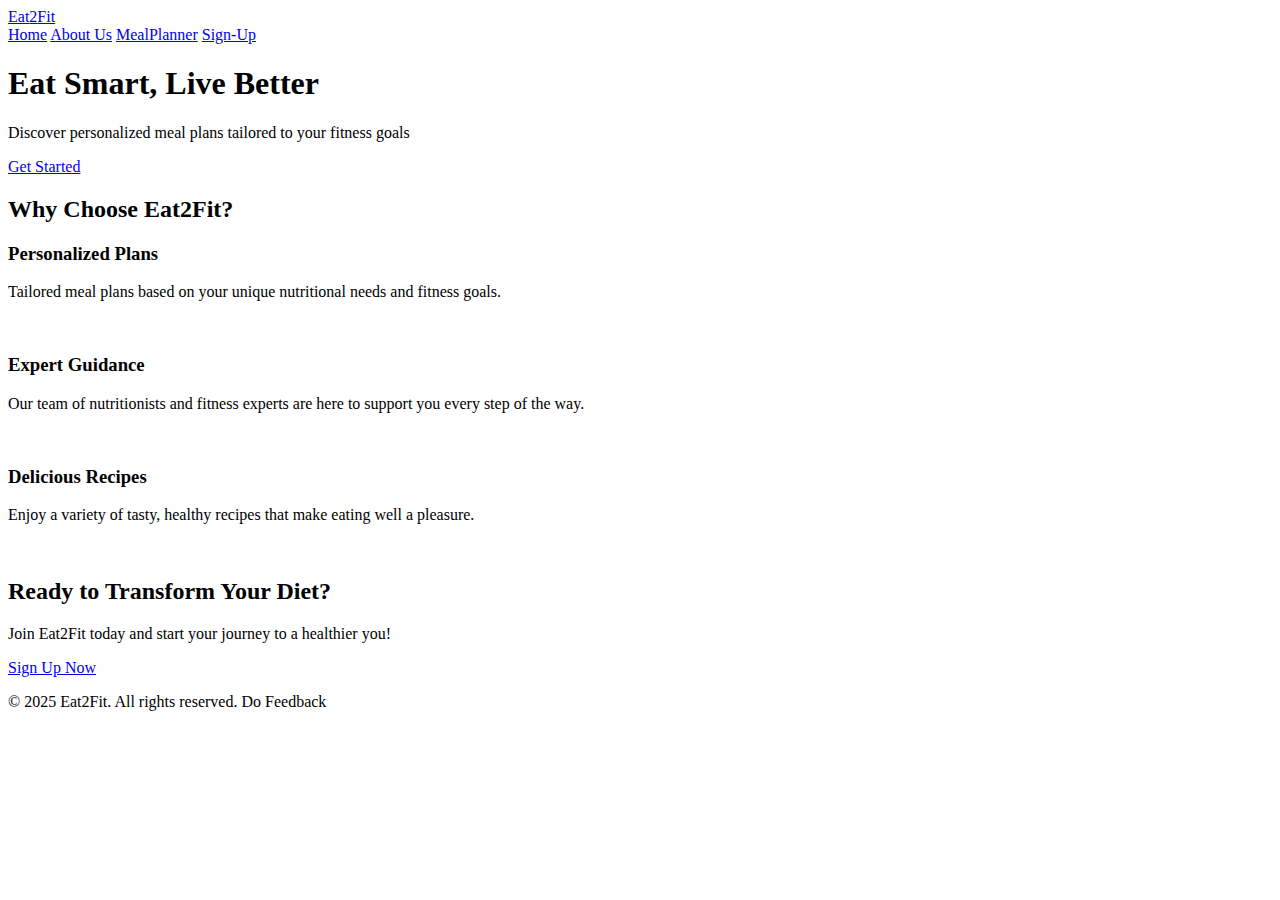
==== html/index.html @ ca3ae822 "Initial Commit" ====
<!DOCTYPE html>
<html lang="en">
<head>
    <meta charset="UTF-8">
    <meta name="viewport" content="width=device-width, initial-scale=1.0">
    <title>Eat2Fit - Healthy Eating Made Easy</title>
    <script src="https://cdn.tailwindcss.com"></script>
    <link href="styles.css" rel="stylesheet">
</head>
<body class="bg-gray-100 font-sans">
    <header class="bg-white text-black">
        <nav class="container mx-auto px-6 py-3 flex justify-between items-center">
            <a href="index.html" class="text-3xl font-bold">Eat<span class="text-5xl">2</span>Fit</a>
            <div>
                <a href="index.html" class="mx-3 py-2 text-lime-600 hover:text-lime-200 text-lg">Home</a>
                <a href="about.html" class="mx-3 py-2 text-lime-600 hover:text-lime-200 text-lg">About Us</a>
                <a href="./mealPlanner.html" class="mx-3 py-2 text-lime-600 hover:text-lime-200 text-lg">MealPlanner</a>
                <a href="./reg.html" class="text-gray-900 bg-gradient-to-r from-teal-200 to-lime-200 hover:bg-gradient-to-l hover:from-teal-200 hover:to-lime-200 focus:ring-4 focus:outline-none focus:ring-lime-200 dark:focus:ring-teal-700 font-medium rounded-md text-sm px-6 py-2.5 text-center me-2 mb-2">Sign-Up</a>
                
            </div>
        </nav>
    </header>

    <main>
        <section class="hero h-[600px] w-full bg-green-500 text-white py-20 bg-hero-pattern bg-contain" 
        style="background-image: url('https://images.unsplash.com/photo-1680169828922-55a5a1c08af9?q=80&w=1974&auto=format&fit=crop&ixlib=rb-4.0.3&ixid=M3wxMjA3fDB8MHxwaG90by1wYWdlfHx8fGVufDB8fHx8fA%3D%3D');">
            <div class="container mx-auto px-6 text-center mt-72">
                <h1 class="text-5xl font-bold mb-4">Eat Smart, Live Better</h1>
                <p class="text-xl mb-8">Discover personalized meal plans tailored to your fitness goals</p>
                <a href="../html/mealPlanner.html" class="bg-white text-lime-600  py-2 px-12 rounded-sm text-xl font-semibold hover:bg-green-100 transition duration-1000">Get Started</a>
            </div>
        </section>

        <section class="features py-20">
            <div class="container mx-auto px-6">
                <h2 class="text-3xl font-bold text-center mb-8">Why Choose Eat2Fit?</h2>
                <div class="grid grid-cols-1 md:grid-cols-3 gap-8">
                    <div class="feature-card bg-white p-6 rounded-lg shadow-md h-[500px]">
                        <h3 class="text-xl font-semibold mb-4">Personalized Plans</h3>
                        <p>Tailored meal plans based on your unique nutritional needs and fitness goals.</p>
                        <img class="w-full h-80 mt-10 object-cover " src="https://images.unsplash.com/photo-1552255349-450c59a5ec8e?q=80&w=2071&auto=format&fit=crop&ixlib=rb-4.0.3&ixid=M3wxMjA3fDB8MHxwaG90by1wYWdlfHx8fGVufDB8fHx8fA%3D%3D" alt="" />
                    </div>
                    <div class="feature-card bg-white p-6 rounded-lg shadow-md">
                        <h3 class="text-xl font-semibold mb-4">Expert Guidance</h3>
                        <p>Our team of nutritionists and fitness experts are here to support you every step of the way.</p>
                        <img class="w-full h-80 mt-10 object-cover " src="https://images.unsplash.com/photo-1490885578174-acda8905c2c6?q=80&w=2069&auto=format&fit=crop&ixlib=rb-4.0.3&ixid=M3wxMjA3fDB8MHxwaG90by1wYWdlfHx8fGVufDB8fHx8fA%3D%3D" alt="" />
                    </div>
                    <div class="feature-card bg-white p-6 rounded-lg shadow-md">
                        <h3 class="text-xl font-semibold mb-4">Delicious Recipes</h3>
                        <p>Enjoy a variety of tasty, healthy recipes that make eating well a pleasure.</p>
                        <img class="w-full h-80 mt-10 object-cover "  src="https://images.unsplash.com/photo-1490885578174-acda8905c2c6?q=80&w=2069&auto=format&fit=crop&ixlib=rb-4.0.3&ixid=M3wxMjA3fDB8MHxwaG90by1wYWdlfHx8fGVufDB8fHx8fA%3D%3D" alt="" />
                    </div>
                </div>
            </div>
        </section>

        <section class="cta bg-gray-800 text-white py-20 h-[500px] bg-contain bg-no-repeat" style="background-image: url('https://images.unsplash.com/photo-1632836873327-d14f3ac7c19a?q=80&w=1995&auto=format&fit=crop&ixlib=rb-4.0.3&ixid=M3wxMjA3fDB8MHxwaG90by1wYWdlfHx8fGVufDB8fHx8fA%3D%3D');">
            <div class="container mx-auto px-6 text-center mt-28 ml-[580px]">
                <h2 class="text-4xl font-bold mb-4">Ready to <span class="text-lime-400">Transform Your Diet?</span></h2>
                <p class="text-lg text-lime-200 mb-8 italic">Join Eat2Fit today and start your journey to a healthier you!</p>
                <a href="./reg.html" class="bg-white text-lime-600 py-2 px-12 rounded-sm text-lg font-semibold hover:bg-green-100 transition duration-300">Sign Up Now</a>
            </div>
        </section>
    </main>

    <footer class="bg-white text-black py-8">
        <div class="container mx-auto px-6 text-center">
            <p class="flex flex-row justify-between"><span> &copy; 2025 Eat2Fit.</span><span> All rights reserved.</span> <span class="text-lime-600">Do Feedback</span></p>
        </div>
    </footer>

    <script src="script.js"></script>
</body>
</html>
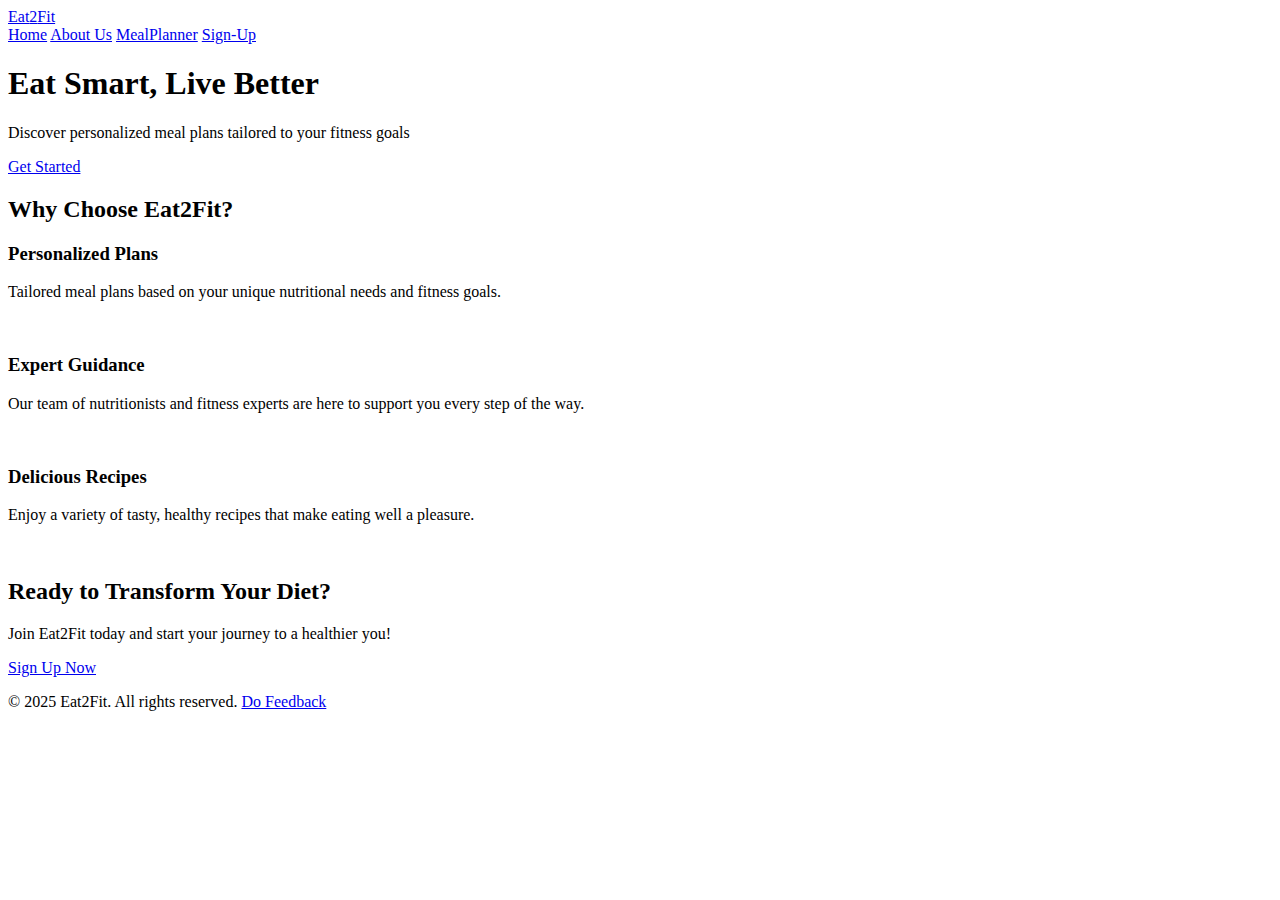
==== commit e577b2c2: "Necessary Changes Made" ====
--- a/html/index.html
+++ b/html/index.html
@@ -5,7 +5,7 @@
     <meta name="viewport" content="width=device-width, initial-scale=1.0">
     <title>Eat2Fit - Healthy Eating Made Easy</title>
     <script src="https://cdn.tailwindcss.com"></script>
-    <link href="styles.css" rel="stylesheet">
+    <link href="../css/styles.css" rel="stylesheet">
 </head>
 <body class="bg-gray-100 font-sans">
     <header class="bg-white text-black">
@@ -22,7 +22,7 @@
     </header>
 
     <main>
-        <section class="hero h-[600px] w-full bg-green-500 text-white py-20 bg-hero-pattern bg-contain" 
+        <section class="hero h-[600px] w-full bg-green-500 text-white py-20 bg-hero-pattern bg-contain bg-right " 
         style="background-image: url('https://images.unsplash.com/photo-1680169828922-55a5a1c08af9?q=80&w=1974&auto=format&fit=crop&ixlib=rb-4.0.3&ixid=M3wxMjA3fDB8MHxwaG90by1wYWdlfHx8fGVufDB8fHx8fA%3D%3D');">
             <div class="container mx-auto px-6 text-center mt-72">
                 <h1 class="text-5xl font-bold mb-4">Eat Smart, Live Better</h1>
@@ -65,7 +65,7 @@
 
     <footer class="bg-white text-black py-8">
         <div class="container mx-auto px-6 text-center">
-            <p class="flex flex-row justify-between"><span> &copy; 2025 Eat2Fit.</span><span> All rights reserved.</span> <span class="text-lime-600">Do Feedback</span></p>
+            <p class="flex flex-row justify-between"><span> &copy; 2025 Eat2Fit.</span><span> All rights reserved.</span> <a href="../html/feedback.html" class="text-lime-600">Do Feedback</a></p>
         </div>
     </footer>
 
--- a/css/styles.css
+++ b/css/styles.css
@@ -0,0 +1,84 @@
+/* Add any custom styles here */
+.hero,
+.about-hero,
+.services-hero {
+  background-image: url("/placeholder.svg?height=400&width=1200");
+  background-size: cover;
+  background-position: center;
+}
+
+/* feedback */
+@import url('https://fonts.googleapis.com/css?family=Montserrat&display=swap');
+
+* {
+  box-sizing: border-box;
+}
+.body {
+  background-color: #000;
+  font-family: 'Montserrat', sans-serif;
+  display: flex;
+  align-items: center;
+  justify-content: center;
+  height: 100vh; margin: 0;
+  overflow: hidden;
+}
+.feedback-container {
+  background-color: #fff;
+  box-shadow: 0 0 10px rgba(0, 0, 0, 0.3);
+  border-radius: 4px;
+  font-size: 90%;
+  display: flex;
+  flex-direction: column;
+  justify-content: center; align-items: center;
+  text-align: center;
+  padding: 30px; max-width: 400px;
+}
+.feedback-container strong {
+  line-height: 20px;
+}
+.ratings-container {
+  display: flex;
+  margin: 20px 0;
+}   
+.rating {
+  flex: 1;
+  cursor: pointer;
+  padding: 20px;
+  margin: 10px 5px;
+}
+.rating:hover, .rating.active {
+  border-radius: 4px;
+  box-shadow: 0 0 10px rgba(0, 0, 0, 0.1);
+}
+.rating img {
+  width: 40px;
+}
+.rating small {
+  color: #555;
+  display: inline-block;
+  margin: 10px 0 0;
+}
+.rating:hover small,.rating.active small {
+  color: #111;
+}
+.btn {
+  background-color: #302d2b;
+  color: #fff;
+  border: 0;
+  border-radius: 4px;
+  padding: 12px 30px;
+  cursor: pointer;
+}
+.btn:focus {
+outline: 0;
+}
+.btn:active {
+transform: scale(0.98);
+}
+.fa-heart {
+  color: red;
+  font-size: 30px;
+  margin-bottom: 10px;
+}
+
+
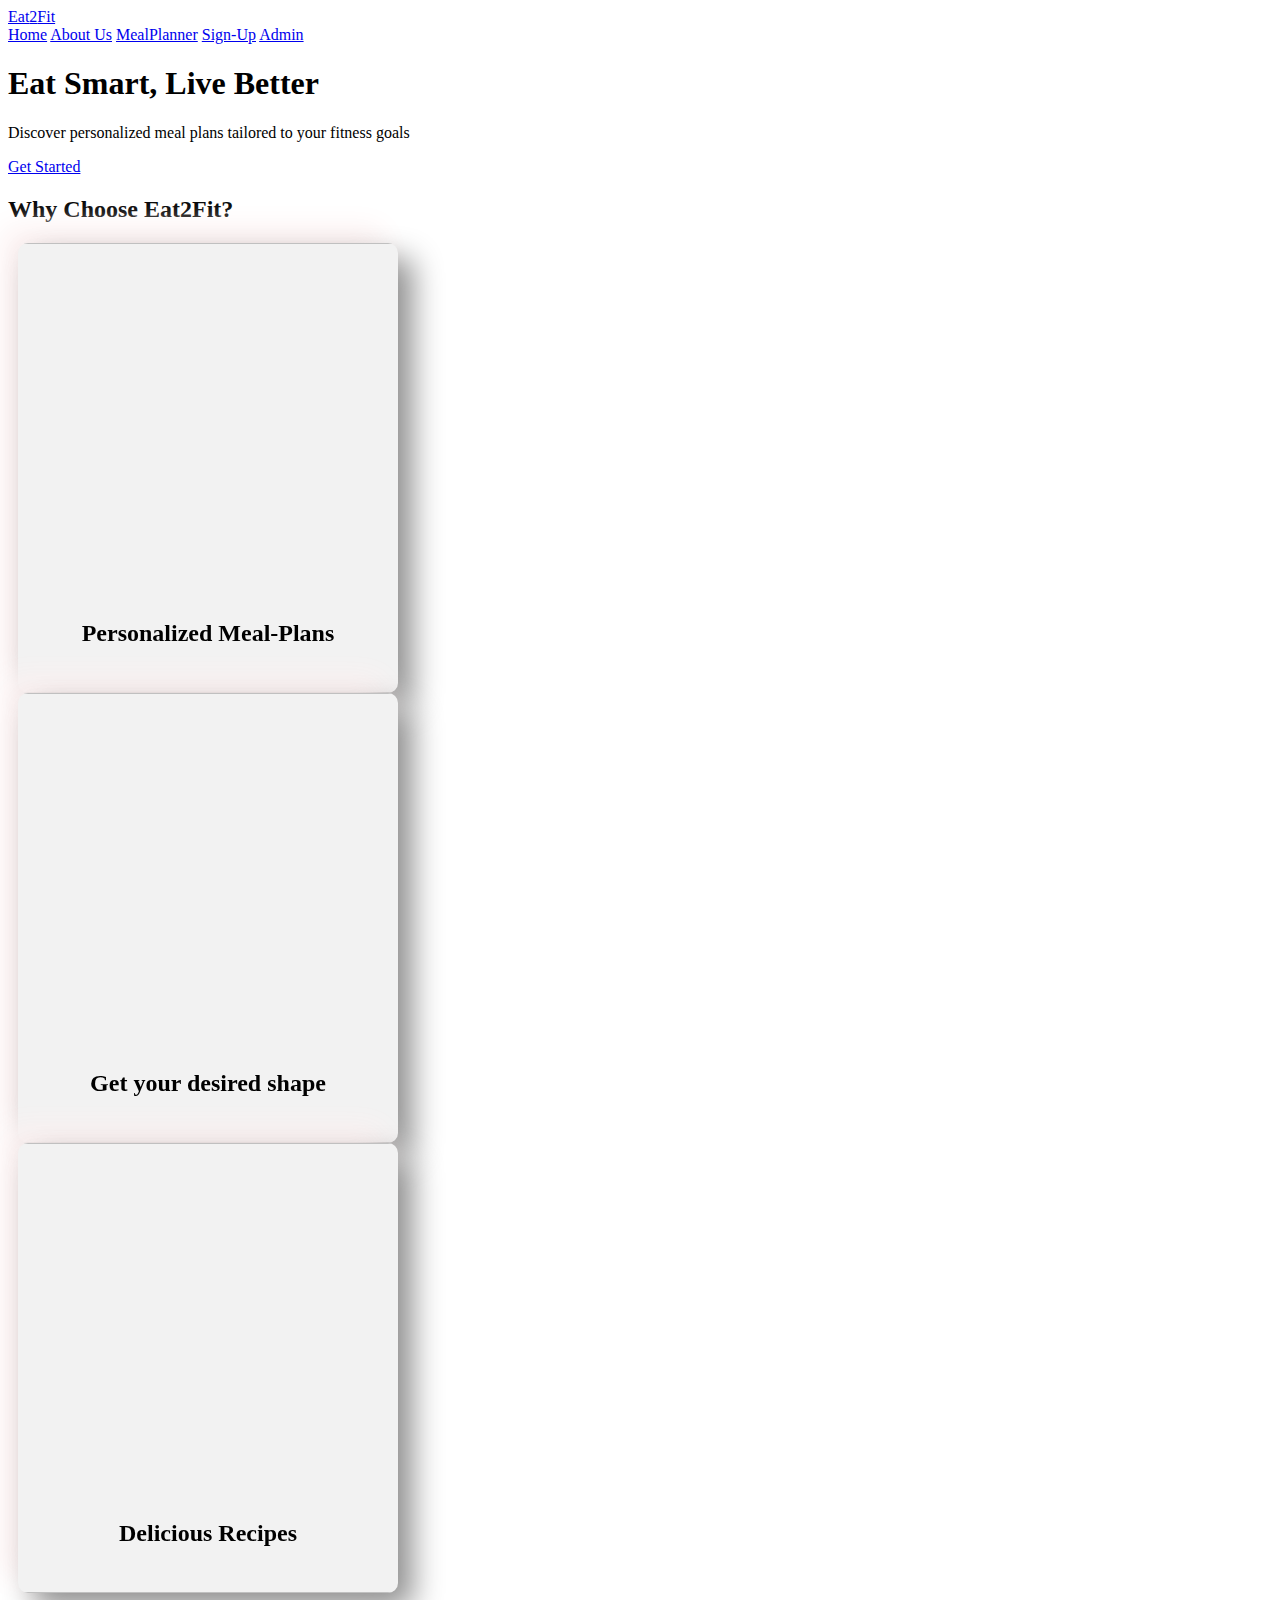
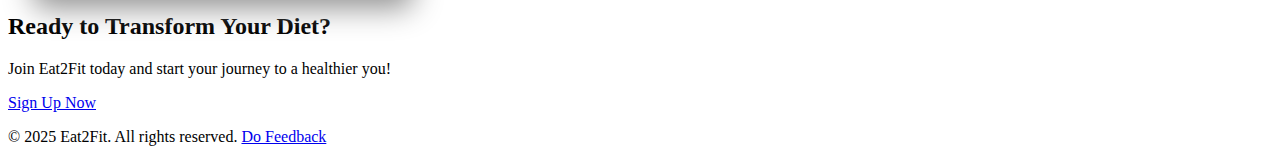
==== commit d0100728: "made necessary changes" ====
--- a/html/index.html
+++ b/html/index.html
@@ -7,16 +7,16 @@
     <script src="https://cdn.tailwindcss.com"></script>
     <link href="../css/styles.css" rel="stylesheet">
 </head>
-<body class="bg-gray-100 font-sans">
+<body class="bg-gray-100 font-sans overflow-x-hidden">
     <header class="bg-white text-black">
         <nav class="container mx-auto px-6 py-3 flex justify-between items-center">
-            <a href="index.html" class="text-3xl font-bold">Eat<span class="text-5xl">2</span>Fit</a>
-            <div>
+            <a href="index.html" class="text-3xl font-bold relative right-10">Eat<span class="text-5xl">2</span>Fit</a>
+            <div class="relative left-20">
                 <a href="index.html" class="mx-3 py-2 text-lime-600 hover:text-lime-200 text-lg">Home</a>
                 <a href="about.html" class="mx-3 py-2 text-lime-600 hover:text-lime-200 text-lg">About Us</a>
                 <a href="./mealPlanner.html" class="mx-3 py-2 text-lime-600 hover:text-lime-200 text-lg">MealPlanner</a>
                 <a href="./reg.html" class="text-gray-900 bg-gradient-to-r from-teal-200 to-lime-200 hover:bg-gradient-to-l hover:from-teal-200 hover:to-lime-200 focus:ring-4 focus:outline-none focus:ring-lime-200 dark:focus:ring-teal-700 font-medium rounded-md text-sm px-6 py-2.5 text-center me-2 mb-2">Sign-Up</a>
-                
+                <a href="./admin.html" class="text-gray-900 bg-gradient-to-r from-teal-200 to-lime-200 hover:bg-gradient-to-l hover:from-teal-200 hover:to-lime-200 focus:ring-4 focus:outline-none focus:ring-lime-200 dark:focus:ring-teal-700 font-medium rounded-md text-sm px-6 py-2.5 text-center me-2 mb-2">Admin</a>
             </div>
         </nav>
     </header>
@@ -31,24 +31,33 @@
             </div>
         </section>
 
-        <section class="features py-20">
+        <section class="features py-20 bg-gray-200">
             <div class="container mx-auto px-6">
                 <h2 class="text-3xl font-bold text-center mb-8">Why Choose Eat2Fit?</h2>
-                <div class="grid grid-cols-1 md:grid-cols-3 gap-8">
-                    <div class="feature-card bg-white p-6 rounded-lg shadow-md h-[500px]">
-                        <h3 class="text-xl font-semibold mb-4">Personalized Plans</h3>
-                        <p>Tailored meal plans based on your unique nutritional needs and fitness goals.</p>
-                        <img class="w-full h-80 mt-10 object-cover " src="https://images.unsplash.com/photo-1552255349-450c59a5ec8e?q=80&w=2071&auto=format&fit=crop&ixlib=rb-4.0.3&ixid=M3wxMjA3fDB8MHxwaG90by1wYWdlfHx8fGVufDB8fHx8fA%3D%3D" alt="" />
+                <div class="grid grid-cols-1 md:grid-cols-3 gap-2">
+                    <div class="card">
+                        <img class="svg" src="https://images.unsplash.com/photo-1467453678174-768ec283a940?q=80&w=2044&auto=format&fit=crop&ixlib=rb-4.0.3&ixid=M3wxMjA3fDB8MHxwaG90by1wYWdlfHx8fGVufDB8fHx8fA%3D%3D" />
+                        <h1 class="bg-[#f2f2f2] text-center rounded-lg px-4">Personalized Meal-Plans</h1>
+                        <div class="card__content">
+                          <p class="card__title">Personalized Plans</p>
+                          <p class="card__description">Achieve your health goals with our personalized meal plans, tailored to your lifestyle, preferences, and nutritional needs. Whether you want to lose weight, build muscle, or maintain a balanced diet, our expert-designed plans ensure you get the right nutrients without compromising on taste. With options for vegetarian, vegan, keto, and gluten-free diets, plus easy-to-follow, delicious recipes, we make healthy eating simple and enjoyable. Get a meal plan that adapts to your schedule and supports your journey to better health—start today!</p>
+                        </div>
                     </div>
-                    <div class="feature-card bg-white p-6 rounded-lg shadow-md">
-                        <h3 class="text-xl font-semibold mb-4">Expert Guidance</h3>
-                        <p>Our team of nutritionists and fitness experts are here to support you every step of the way.</p>
-                        <img class="w-full h-80 mt-10 object-cover " src="https://images.unsplash.com/photo-1490885578174-acda8905c2c6?q=80&w=2069&auto=format&fit=crop&ixlib=rb-4.0.3&ixid=M3wxMjA3fDB8MHxwaG90by1wYWdlfHx8fGVufDB8fHx8fA%3D%3D" alt="" />
+                    <div class="card">
+                        <img class="svg" src="https://images.unsplash.com/photo-1577221084712-45b0445d2b00?q=80&w=1996&auto=format&fit=crop&ixlib=rb-4.0.3&ixid=M3wxMjA3fDB8MHxwaG90by1wYWdlfHx8fGVufDB8fHx8fA%3D%3D" />
+                        <h1 class="bg-[#f2f2f2] text-center rounded-lg px-4">Get your desired shape</h1>
+                        <div class="card__content">
+                          <p class="card__title">Get your desired shape</p>
+                          <p class="card__description">Get your desired shape with our customized meal plans, designed to match your fitness goals and lifestyle. Whether you’re aiming for weight loss, muscle gain, or overall wellness, our expert-crafted plans provide the perfect balance of nutrition without compromising on taste. With personalized diet options, easy-to-follow recipes, and a flexible approach, we make achieving your dream physique simple and sustainable. Start your transformation today!</p>
+                        </div>
                     </div>
-                    <div class="feature-card bg-white p-6 rounded-lg shadow-md">
-                        <h3 class="text-xl font-semibold mb-4">Delicious Recipes</h3>
-                        <p>Enjoy a variety of tasty, healthy recipes that make eating well a pleasure.</p>
-                        <img class="w-full h-80 mt-10 object-cover "  src="https://images.unsplash.com/photo-1490885578174-acda8905c2c6?q=80&w=2069&auto=format&fit=crop&ixlib=rb-4.0.3&ixid=M3wxMjA3fDB8MHxwaG90by1wYWdlfHx8fGVufDB8fHx8fA%3D%3D" alt="" />
+                    <div class="card">
+                        <img class="svg" src="https://images.unsplash.com/photo-1505252585461-04db1eb84625?q=80&w=2016&auto=format&fit=crop&ixlib=rb-4.0.3&ixid=M3wxMjA3fDB8MHxwaG90by1wYWdlfHx8fGVufDB8fHx8fA%3D%3D" />
+                        <h1 class="bg-[#f2f2f2] text-center rounded-lg px-4">Delicious Recipes</h1>
+                        <div class="card__content">
+                          <p class="card__title">Delicious Recipes</p>
+                          <p class="card__description">Enjoy delicious recipes that are not only tasty but also packed with the right nutrients to fuel your body. Whether you crave wholesome breakfasts, hearty lunches, or satisfying dinners, our expertly crafted recipes cater to all tastes and dietary needs. With easy-to-follow steps and fresh ingredients, cooking healthy meals has never been more enjoyable. Try our recipes today and make every meal a delightful experience!</p>
+                        </div>
                     </div>
                 </div>
             </div>
--- a/css/styles.css
+++ b/css/styles.css
@@ -81,4 +81,80 @@
   margin-bottom: 10px;
 }
 
+/* index-cards */
+.card {
+  font-family: garamond;
+  margin-left: 10px;
+  position: relative;
+  width: 380px;
+  height: 450px;
+  background-color: #f2f2f2;
+  border-radius: 10px;
+  display: flex;
+  flex-direction: column;
+  align-items: center;
+  justify-content: center;
+  overflow: hidden;
+  perspective: 1000px;
+  box-shadow: 15px 15px 30px #909090, -15px -15px 30px #fcf0f0;
+  transition: all 0.6s cubic-bezier(0.175, 0.885, 0.32, 1.275);
+}
 
+.card h1 {
+  margin-top: 10px;
+  font-size: 24px;
+  font-weight: bolder;
+  z-index: 2;
+  position: absolute;
+  bottom: 30px;
+}
+
+.card .svg {
+  width: 500px;
+  height: 450px;
+  object-fit: cover;
+  fill: #333;
+  transition: all 0.6s cubic-bezier(0.175, 0.885, 0.32, 1.275);
+
+}
+
+.card:hover {
+  transform: scale(1.05);
+  box-shadow: 0 8px 16px rgba(255, 255, 255, 0.2);
+}
+
+.card__content {
+  position: absolute;
+  top: 0;
+  left: 0;
+  width: 100%;
+  height: 100%;
+  padding: 20px;
+  box-sizing: border-box;
+  background-color: #f2f2f2;
+  transform: rotateX(-90deg);
+  transform-origin: bottom;
+  transition: all 0.6s cubic-bezier(0.175, 0.885, 0.32, 1.275);
+}
+
+.card:hover .card__content {
+  transform: rotateX(0deg);
+}
+
+.card__title {
+  margin: 0;
+  font-size: 24px;
+  color: #333;
+  font-weight: 700;
+}
+
+.card:hover .svg {
+  scale: 0;
+}
+
+.card__description {
+  margin: 10px 0 0;
+  font-size: 14px;
+  color: #777;
+  line-height: 1.4;
+}
